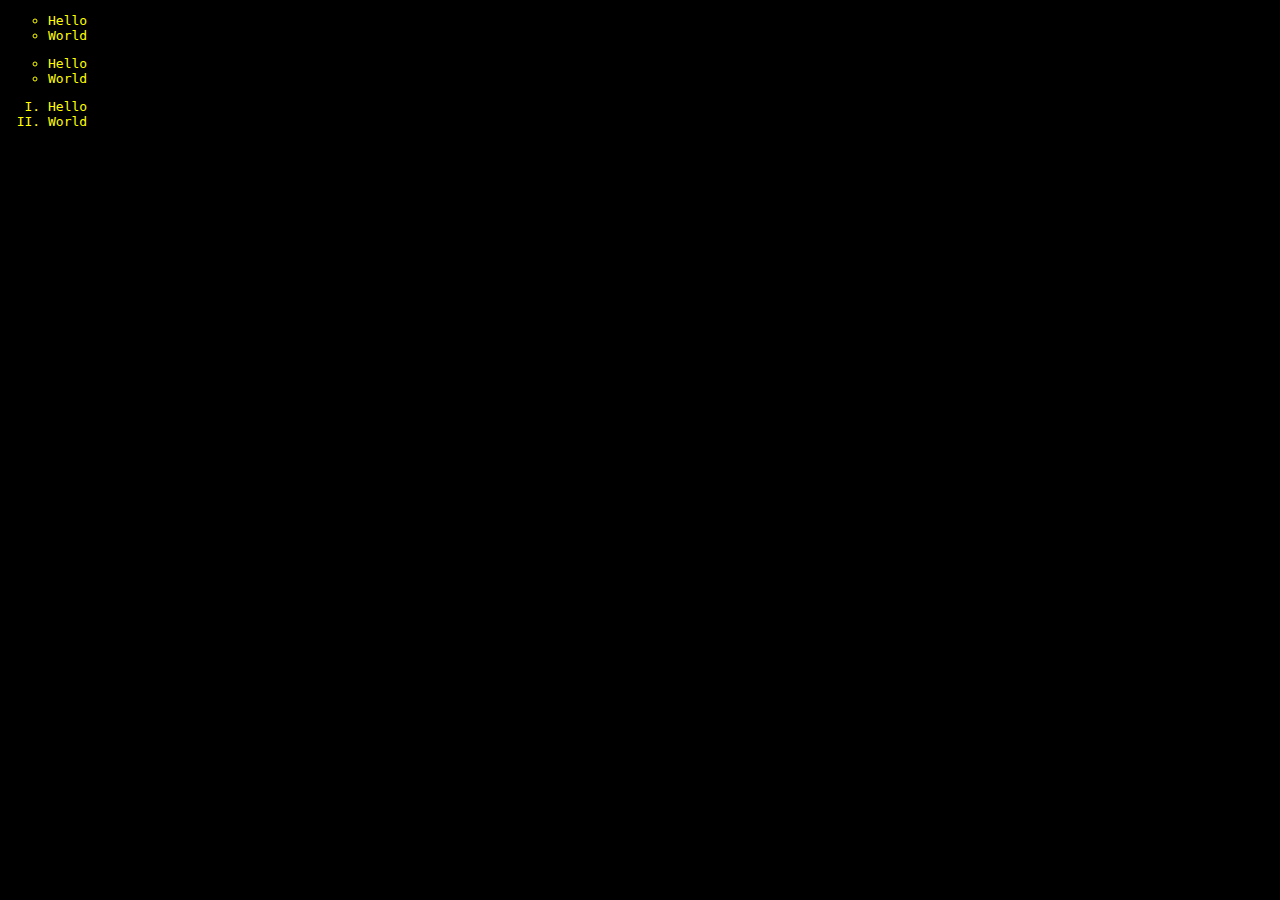
==== index.html @ dfaca953 "Update index.html" ====
<!DOCTYPE html>
<html lang="en">
<head>
    <meta charset="UTF-8">
    <meta name="viewport" content="width=device-width, initial-scale=1.0">
    <title>Page Title</title>
</head>
<body style ="background-color: rgb(0, 0, 0); color: yellow; font-family: monospace;">
    <!--<h1 style="color: yellow; text-align: center; font-family: monospace;"><mark>This is H1</mark></h1>
    <p style="color: red;">Paragraph.</p>
    <p style="font-family: Verdana, Geneva, Tahoma, sans-serif;">Paragraph.</p>
    <p style="font-size: 160%;">Paragraph.</p>
    <p style="text-align: center;">Paragraph.</p>
    <p style="font-size: 160%; color: orange; text-align: center;">Paragraph</p> -->
    <ul style="list-style-type: circle;">
        <li>Hello</li>
        <li>World</li>
    </ul>
    <ul style="list-style-type: circle;">
        <li>Hello</li>
        <li>World</li>
    </ul>
    <ol type="I">
        <li>Hello</li>
        <li>World</li>
    </ol>
</body>
</html>
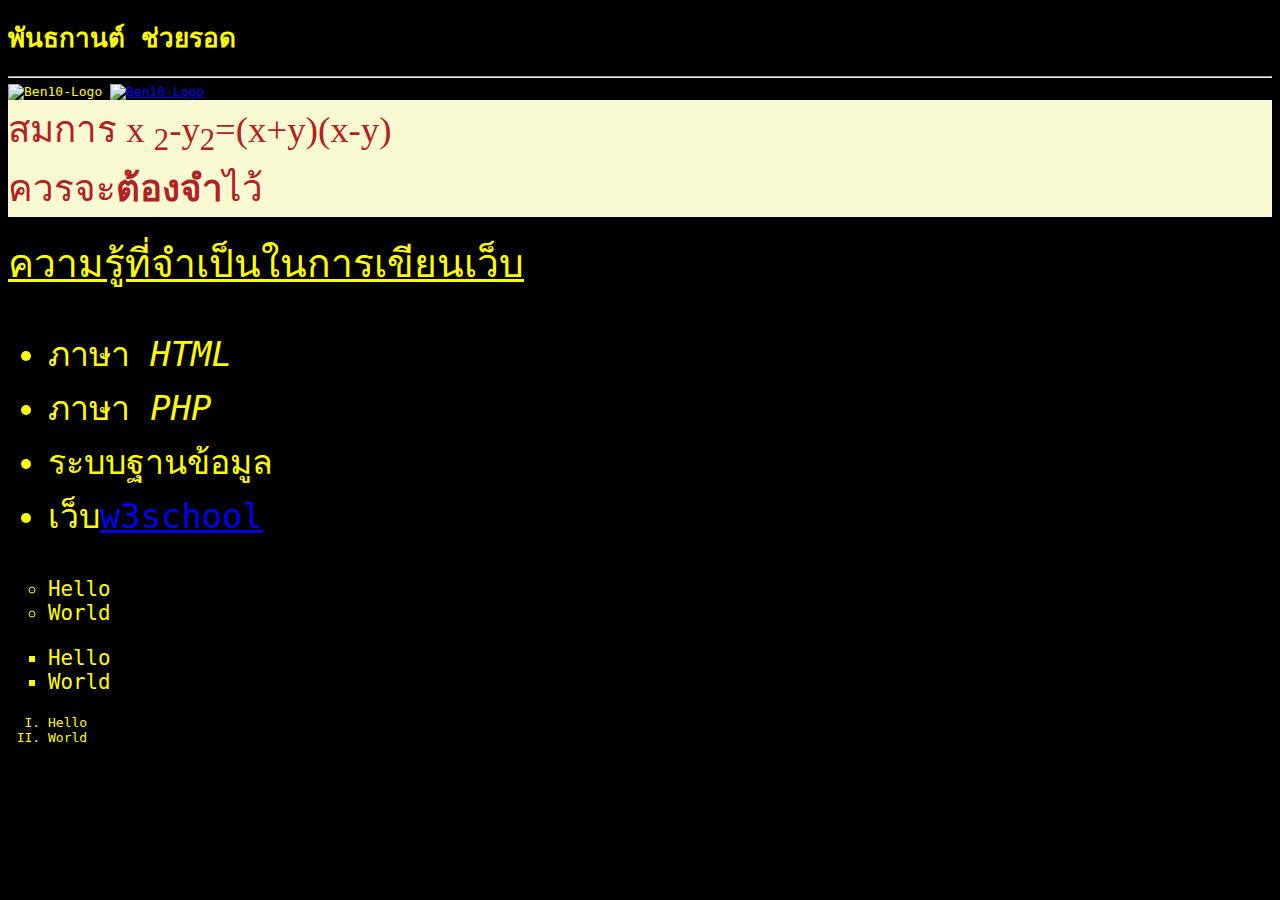
==== commit f35007d5: "HomeWork1" ====
--- a/index.html
+++ b/index.html
@@ -12,15 +12,31 @@
     <p style="font-size: 160%;">Paragraph.</p>
     <p style="text-align: center;">Paragraph.</p>
     <p style="font-size: 160%; color: orange; text-align: center;">Paragraph</p> -->
-    <ul style="list-style-type: circle;">
+    <h1>    พันธกานต์ ช่วยรอด    </h1>
+    <hr>
+    <img src="ben_10.png" alt="Ben10-Logo" style="width: 100px; height: 100px;">
+    <a href="http://google.co.th"><img src="ben10.png" alt="Ben10-Logo" style="width: 130px; height: 130px;"></a>
+    <div style="background-color:lightgoldenrodyellow;color: firebrick; font-family:Tahoma;font-size: 230%;">
+        สมการ x <sub>2</sub>-y<sub>2</sub>=(x+y)(x-y)<br>
+        ควรจะ<b>ต้องจำ</b>ไว้
+    </div>
+    <br>
+    <ins style="font-size: 300%">ความรู้ที่จำเป็นในการเขียนเว็บ</ins>
+    <ul style="font-size: 260%;">
+        <li>ภาษา <i>HTML</i></li>
+        <li>ภาษา <i>PHP</i></li>
+        <li> ระบบฐานข้อมูล </li>
+        <li>เว็บ<a href="http://www.w3schools.com">w3school</a></li>
+    </ul>
+    <ul style="list-style-type: circle; font-size: 160%;">
         <li>Hello</li>
         <li>World</li>
     </ul>
-    <ul style="list-style-type: circle;">
+    <ul style="list-style-type: square; font-size: 160%;">
         <li>Hello</li>
         <li>World</li>
     </ul>
-    <ol type="I">
+    <ol  type="I">
         <li>Hello</li>
         <li>World</li>
     </ol>
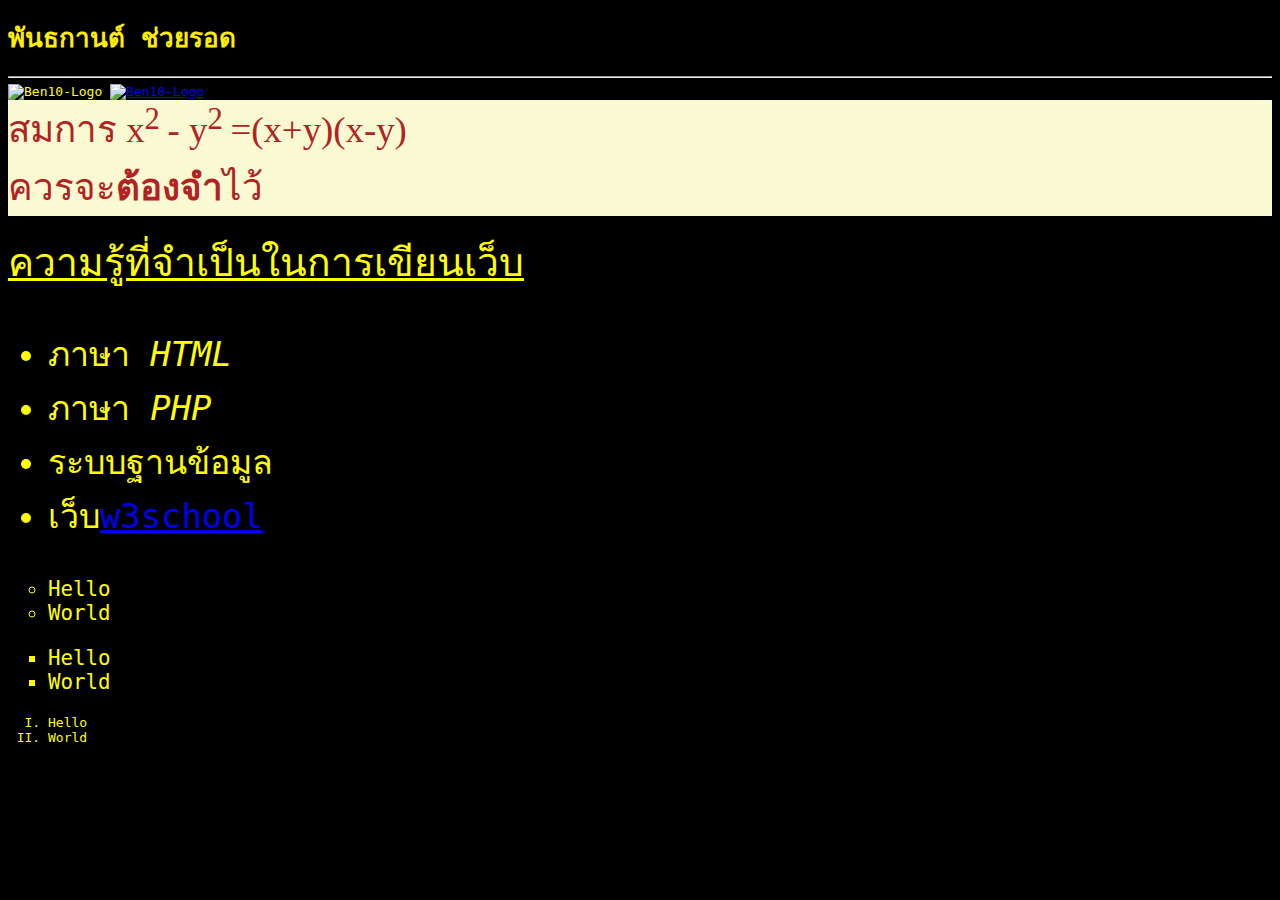
==== commit f5c9e5fb: "Changes and Update index.HTML and CSS internal" ====
--- a/index.html
+++ b/index.html
@@ -4,8 +4,16 @@
     <meta charset="UTF-8">
     <meta name="viewport" content="width=device-width, initial-scale=1.0">
     <title>Page Title</title>
+<style>
+    body{
+        background-color: rgb(0, 0, 0);
+    }
+    h1{
+        color: rgb(255, 238, 0);
+    }
+</style>
 </head>
-<body style ="background-color: rgb(0, 0, 0); color: yellow; font-family: monospace;">
+<body style ="color: yellow; font-family: monospace;">
     <!--<h1 style="color: yellow; text-align: center; font-family: monospace;"><mark>This is H1</mark></h1>
     <p style="color: red;">Paragraph.</p>
     <p style="font-family: Verdana, Geneva, Tahoma, sans-serif;">Paragraph.</p>
@@ -17,7 +25,7 @@
     <img src="ben_10.png" alt="Ben10-Logo" style="width: 100px; height: 100px;">
     <a href="http://google.co.th"><img src="ben10.png" alt="Ben10-Logo" style="width: 130px; height: 130px;"></a>
     <div style="background-color:lightgoldenrodyellow;color: firebrick; font-family:Tahoma;font-size: 230%;">
-        สมการ x <sub>2</sub>-y<sub>2</sub>=(x+y)(x-y)<br>
+        สมการ x<sup>2 </sup> - y<sup>2 </sup>=(x+y)(x-y)<br>
         ควรจะ<b>ต้องจำ</b>ไว้
     </div>
     <br>
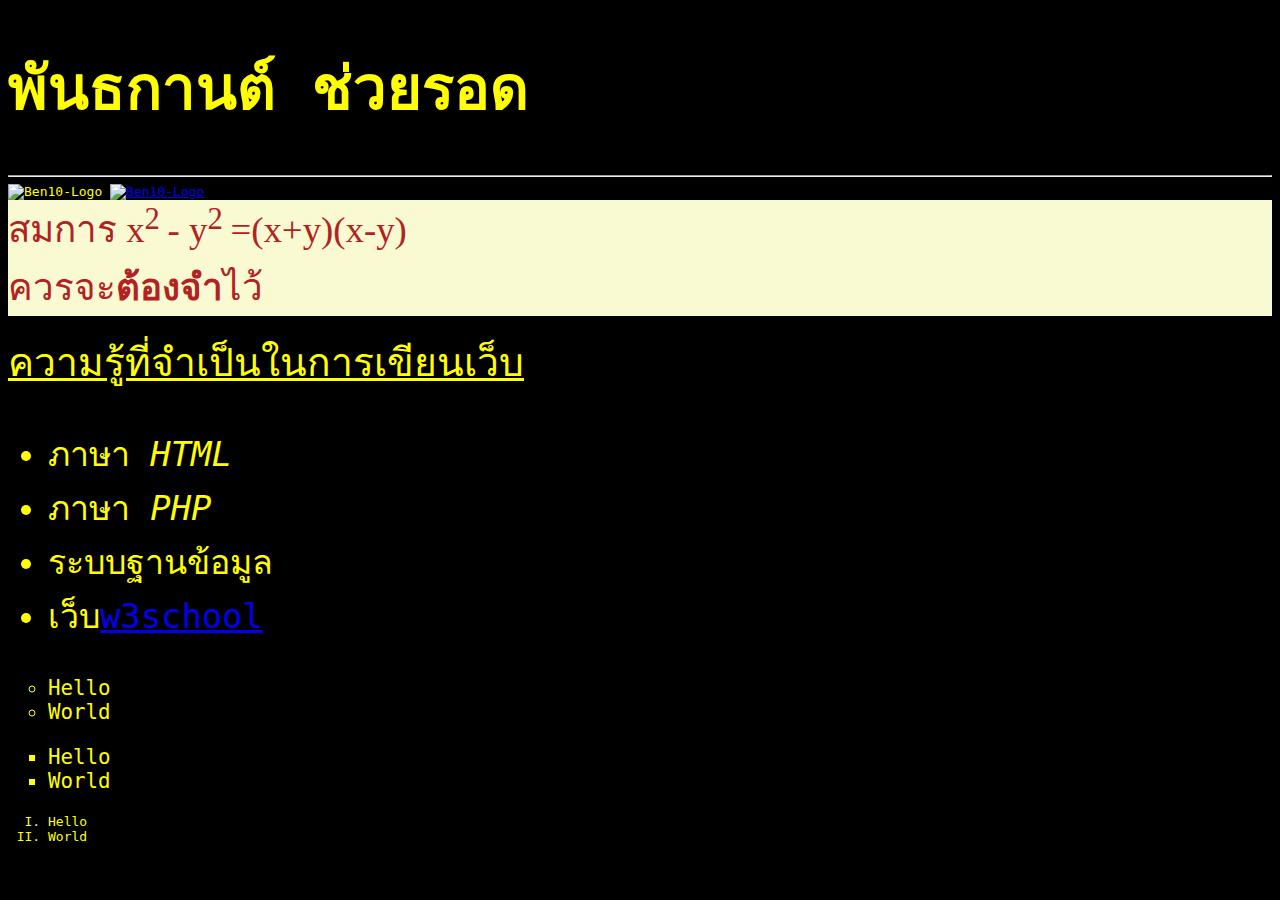
==== commit 7b1a005f: "Update index.html" ====
--- a/index.html
+++ b/index.html
@@ -9,8 +9,7 @@
         background-color: rgb(0, 0, 0);
     }
     h1{
-        color: rgb(255, 238, 0);
-    }
+        color: rgb(255, 23
 </style>
 </head>
 <body style ="color: yellow; font-family: monospace;">
@@ -20,7 +19,7 @@
     <p style="font-size: 160%;">Paragraph.</p>
     <p style="text-align: center;">Paragraph.</p>
     <p style="font-size: 160%; color: orange; text-align: center;">Paragraph</p> -->
-    <h1>    พันธกานต์ ช่วยรอด    </h1>
+    <h1 style="font-size: 60px";>    พันธกานต์ ช่วยรอด    </h1> 
     <hr>
     <img src="ben_10.png" alt="Ben10-Logo" style="width: 100px; height: 100px;">
     <a href="http://google.co.th"><img src="ben10.png" alt="Ben10-Logo" style="width: 130px; height: 130px;"></a>
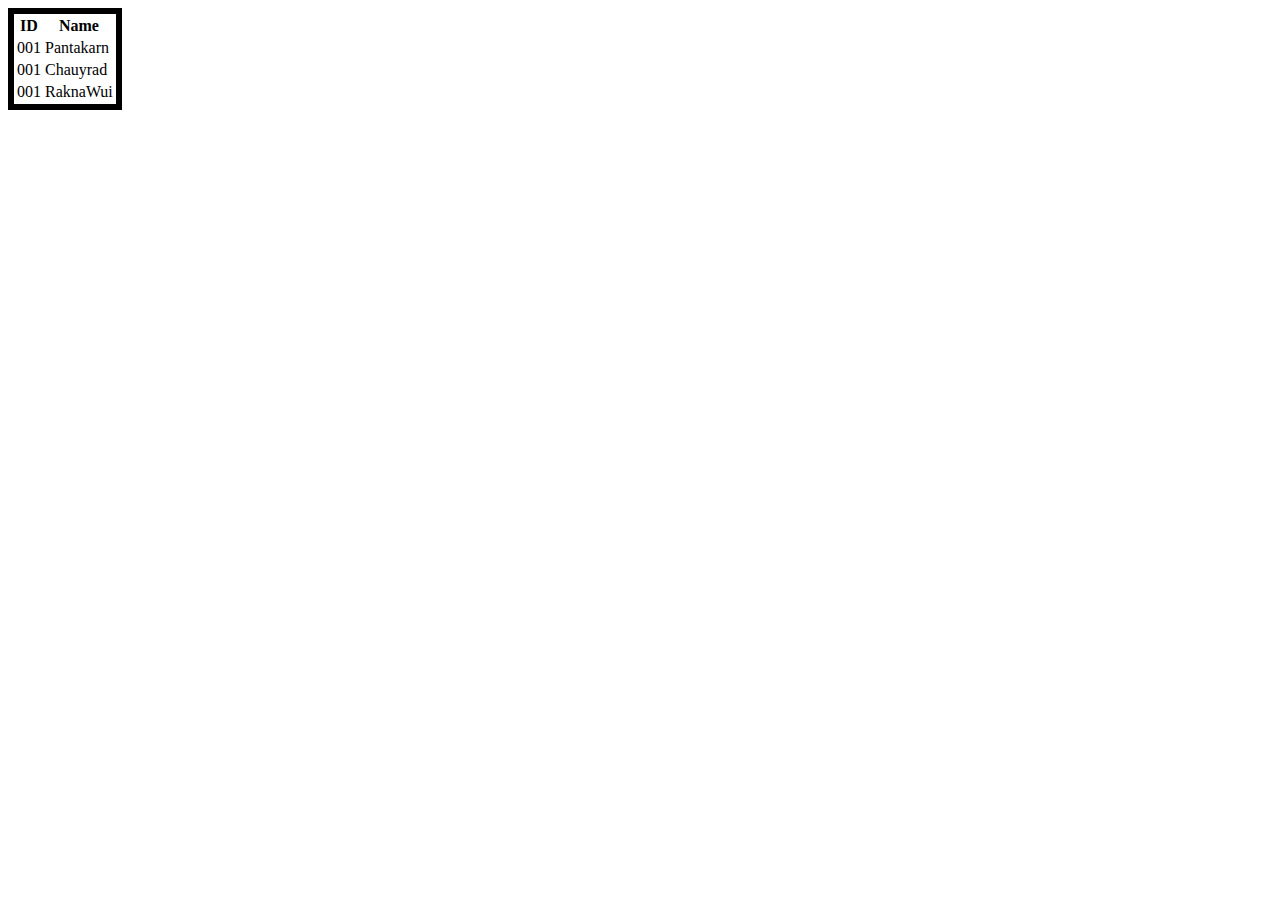
==== commit f44afd5d: "Update index.html with table" ====
--- a/index.html
+++ b/index.html
@@ -4,48 +4,13 @@
     <meta charset="UTF-8">
     <meta name="viewport" content="width=device-width, initial-scale=1.0">
     <title>Page Title</title>
-<style>
-    body{
-        background-color: rgb(0, 0, 0);
-    }
-    h1{
-        color: rgb(255, 23
-</style>
 </head>
-<body style ="color: yellow; font-family: monospace;">
-    <!--<h1 style="color: yellow; text-align: center; font-family: monospace;"><mark>This is H1</mark></h1>
-    <p style="color: red;">Paragraph.</p>
-    <p style="font-family: Verdana, Geneva, Tahoma, sans-serif;">Paragraph.</p>
-    <p style="font-size: 160%;">Paragraph.</p>
-    <p style="text-align: center;">Paragraph.</p>
-    <p style="font-size: 160%; color: orange; text-align: center;">Paragraph</p> -->
-    <h1 style="font-size: 60px";>    พันธกานต์ ช่วยรอด    </h1> 
-    <hr>
-    <img src="ben_10.png" alt="Ben10-Logo" style="width: 100px; height: 100px;">
-    <a href="http://google.co.th"><img src="ben10.png" alt="Ben10-Logo" style="width: 130px; height: 130px;"></a>
-    <div style="background-color:lightgoldenrodyellow;color: firebrick; font-family:Tahoma;font-size: 230%;">
-        สมการ x<sup>2 </sup> - y<sup>2 </sup>=(x+y)(x-y)<br>
-        ควรจะ<b>ต้องจำ</b>ไว้
-    </div>
-    <br>
-    <ins style="font-size: 300%">ความรู้ที่จำเป็นในการเขียนเว็บ</ins>
-    <ul style="font-size: 260%;">
-        <li>ภาษา <i>HTML</i></li>
-        <li>ภาษา <i>PHP</i></li>
-        <li> ระบบฐานข้อมูล </li>
-        <li>เว็บ<a href="http://www.w3schools.com">w3school</a></li>
-    </ul>
-    <ul style="list-style-type: circle; font-size: 160%;">
-        <li>Hello</li>
-        <li>World</li>
-    </ul>
-    <ul style="list-style-type: square; font-size: 160%;">
-        <li>Hello</li>
-        <li>World</li>
-    </ul>
-    <ol  type="I">
-        <li>Hello</li>
-        <li>World</li>
-    </ol>
+<body>
+    <table style="border: 6px solid black; width: 20;">
+        <tr><th>ID</th><th>Name</th></tr>
+        <tr><td>001</td><td>Pantakarn</td></tr>
+        <tr><td>001</td><td>Chauyrad</td></tr>
+        <tr><td>001</td><td>RaknaWui</td></tr>
+    </table>
 </body>
 </html>
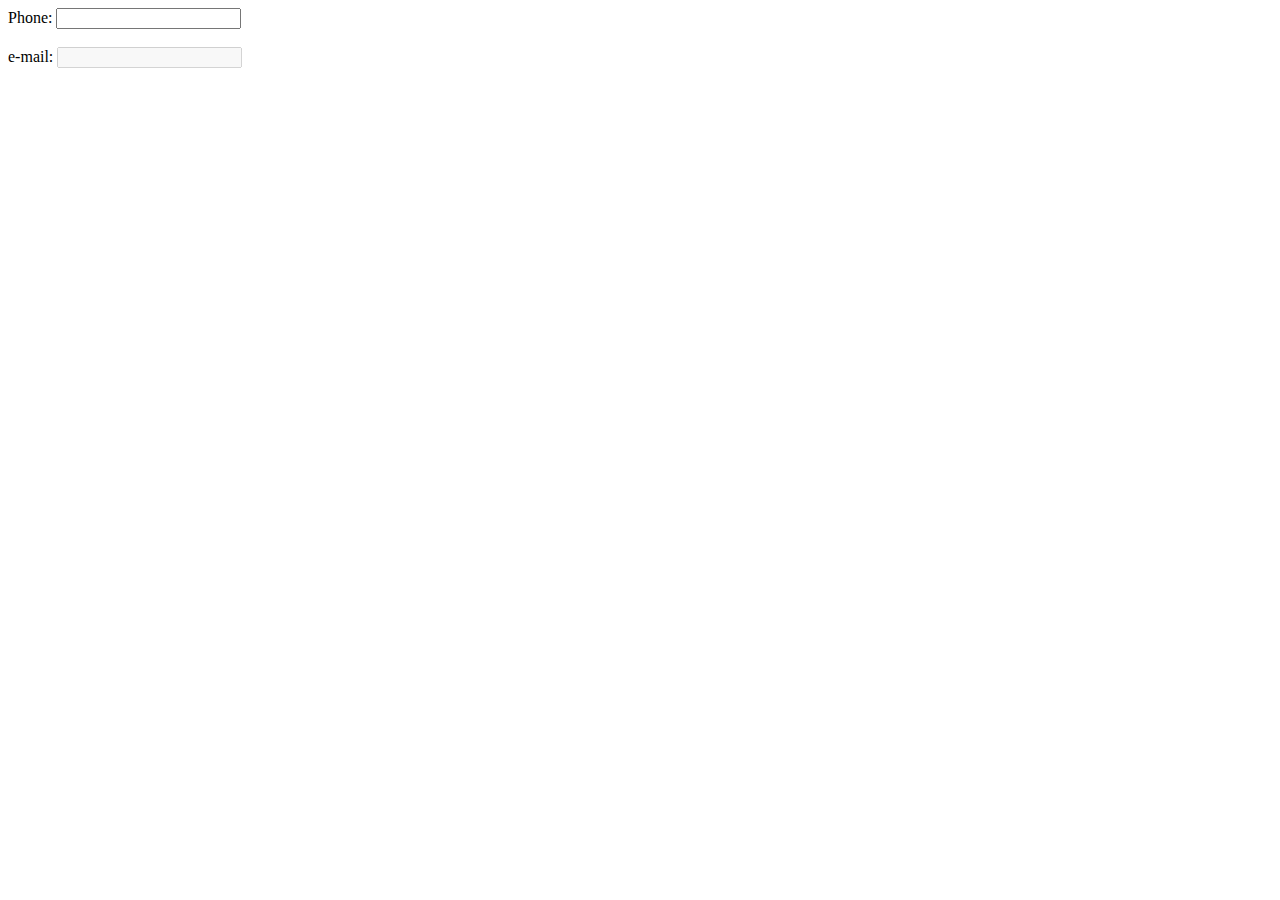
==== commit b11153b5: "Update index.html Psuedo-Selector" ====
--- a/index.html
+++ b/index.html
@@ -4,13 +4,16 @@
     <meta charset="UTF-8">
     <meta name="viewport" content="width=device-width, initial-scale=1.0">
     <title>Page Title</title>
+    <style>
+        input:focus{
+            background-color: rgb(171, 171, 187);
+        }
+    </style>
 </head>
 <body>
-    <table style="border: 6px solid black; width: 20;">
-        <tr><th>ID</th><th>Name</th></tr>
-        <tr><td>001</td><td>Pantakarn</td></tr>
-        <tr><td>001</td><td>Chauyrad</td></tr>
-        <tr><td>001</td><td>RaknaWui</td></tr>
-    </table>
+    <form>
+        Phone: <input type="tell"><br><br>
+        e-mail: <input type="email" disabled="disabled">
+    </form>
 </body>
 </html>
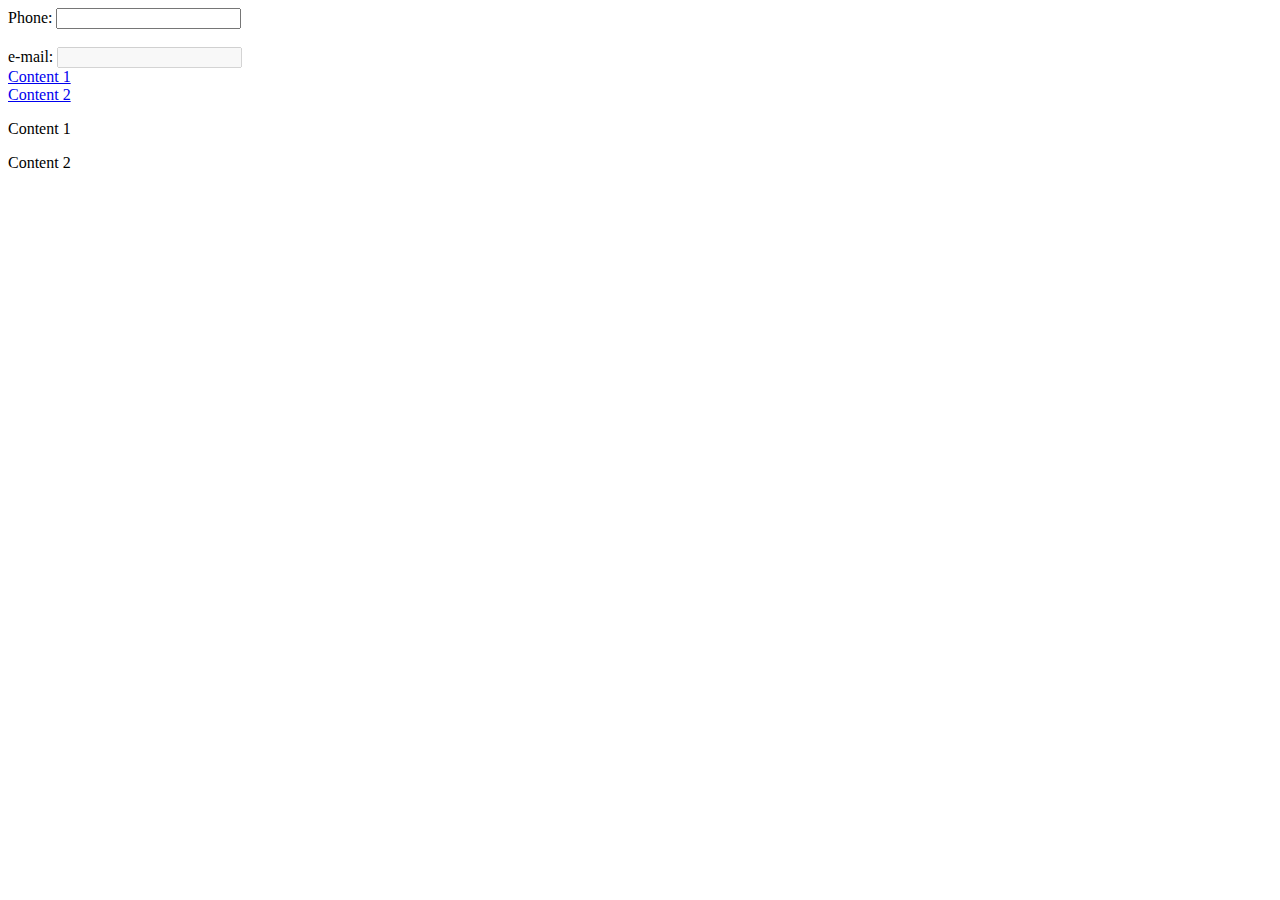
==== commit cd0bbf79: "Update index.html :Target" ====
--- a/index.html
+++ b/index.html
@@ -8,6 +8,10 @@
         input:focus{
             background-color: rgb(171, 171, 187);
         }
+        :target{
+            border: 2px solid blueviolet ;
+            background-color: yellow;
+        }
     </style>
 </head>
 <body>
@@ -15,5 +19,10 @@
         Phone: <input type="tell"><br><br>
         e-mail: <input type="email" disabled="disabled">
     </form>
+    <a href="#news1">Content 1</a><br>
+    <a href="#news2">Content 2</a><br>
+
+    <p id="news1">Content 1</p>
+    <p id="news2">Content 2</p>
 </body>
 </html>
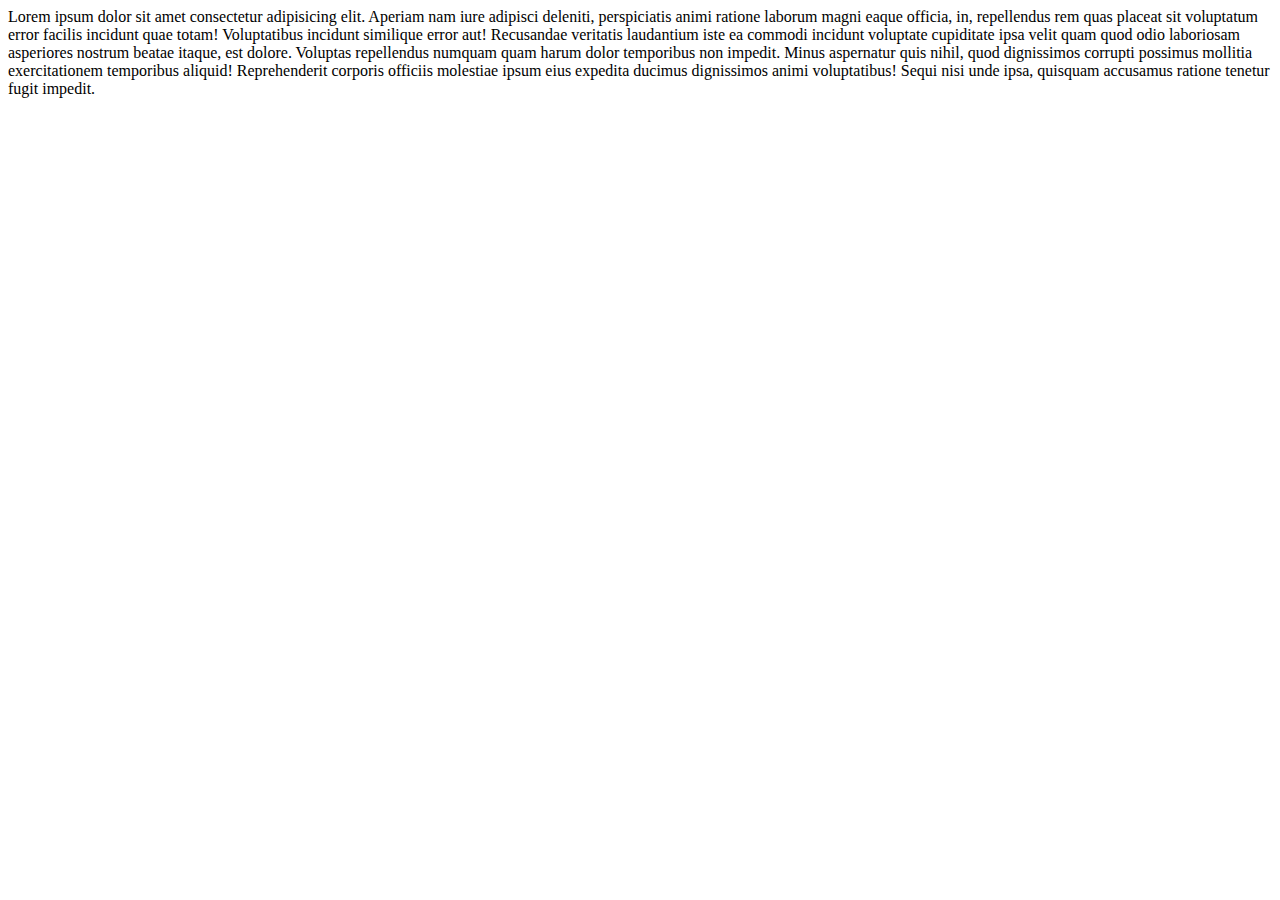
==== commit 6d9bdf98: "1.Typeography" ====
--- a/index.html
+++ b/index.html
@@ -3,26 +3,24 @@
 <head>
     <meta charset="UTF-8">
     <meta name="viewport" content="width=device-width, initial-scale=1.0">
-    <title>Page Title</title>
+    <title>Page Tite</title>
     <style>
-        input:focus{
-            background-color: rgb(171, 171, 187);
+        input:focus {
+            background-color: blue;
         }
-        :target{
-            border: 2px solid blueviolet ;
+        :target {
+            border: 2px solid green;
             background-color: yellow;
         }
     </style>
+    <link href="https://cdn.jsdelivr.net/npm/bootstrap@5.3.2/dist/css/bootstrap.min.css" rel="stylesheet" integrity="sha384-T3c6CoIi6uLrA9TneNEoa7RxnatzjcDSCmG1MXxSR1GAsXEV/Dwwykc2MPK8M2HN" crossorigin="anonymous">
+    <script src="https://cdn.jsdelivr.net/npm/bootstrap@5.3.2/dist/js/bootstrap.bundle.min.js" integrity="sha384-C6RzsynM9kWDrMNeT87bh95OGNyZPhcTNXj1NW7RuBCsyN/o0jlpcV8Qyq46cDfL" crossorigin="anonymous"></script>
 </head>
-<body>
-    <form>
-        Phone: <input type="tell"><br><br>
-        e-mail: <input type="email" disabled="disabled">
-    </form>
-    <a href="#news1">Content 1</a><br>
-    <a href="#news2">Content 2</a><br>
-
-    <p id="news1">Content 1</p>
-    <p id="news2">Content 2</p>
+<body >
+    <div class="container">
+        Lorem ipsum dolor sit amet consectetur adipisicing elit. Aperiam nam iure adipisci deleniti, perspiciatis animi ratione laborum magni eaque officia, in, repellendus rem quas placeat sit voluptatum error facilis incidunt quae totam! Voluptatibus incidunt similique error aut! Recusandae veritatis laudantium iste ea commodi incidunt voluptate cupiditate ipsa velit quam quod odio laboriosam asperiores nostrum beatae itaque, est dolore. Voluptas repellendus numquam quam harum dolor temporibus non impedit. Minus aspernatur quis nihil, quod dignissimos corrupti possimus mollitia exercitationem temporibus aliquid! Reprehenderit corporis officiis molestiae ipsum eius expedita ducimus dignissimos animi voluptatibus! Sequi nisi unde ipsa, quisquam accusamus ratione tenetur fugit impedit.
+        
+    </div>
 </body>
 </html>
+ 